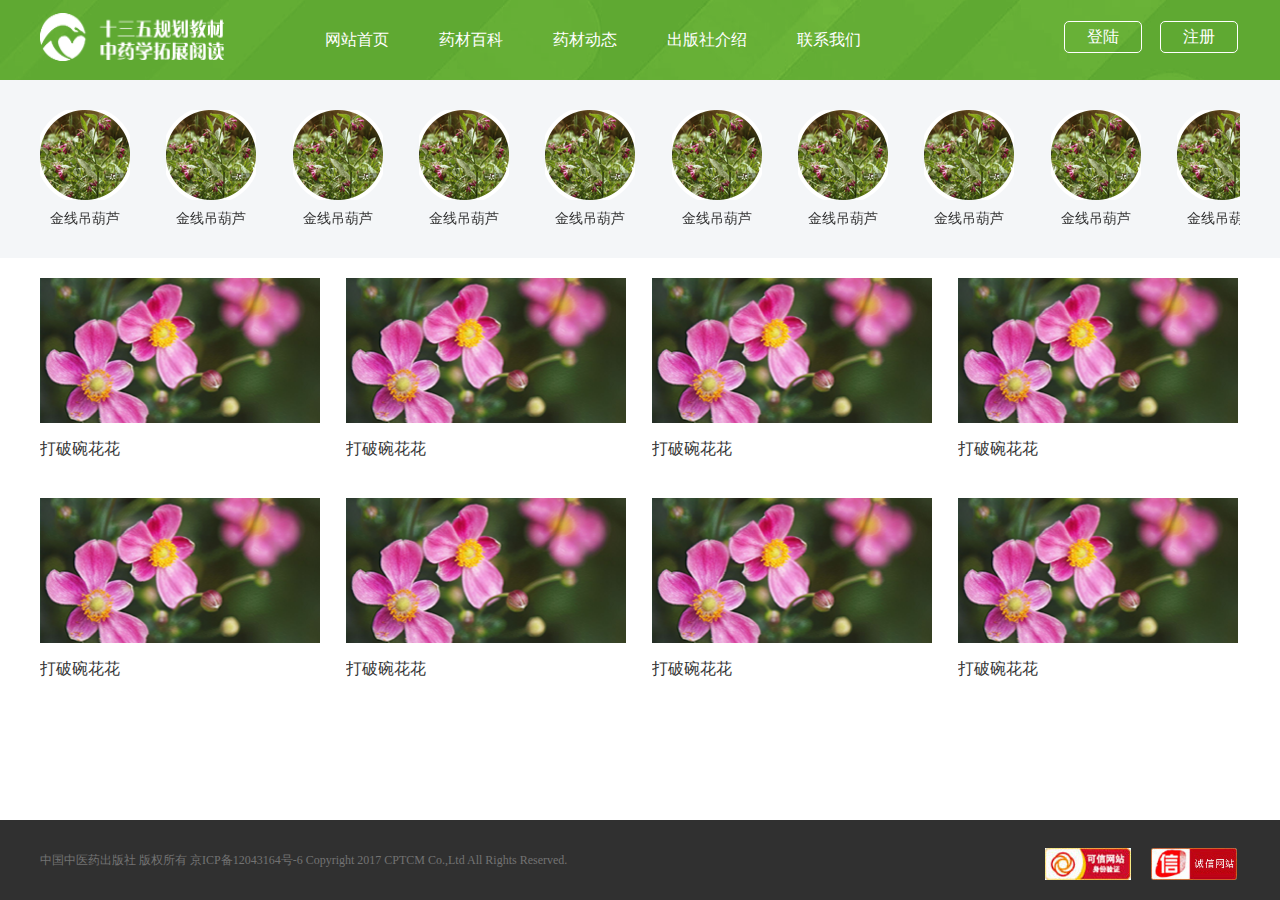
==== medicine_encyclopedia/html/classify.html @ 2a6968e8 "123" ====
<!DOCTYPE html>
<html lang="en">

<head>
    <meta charset="UTF-8">
    <meta name="viewport" content="width=device-width, initial-scale=1.0">
    <meta http-equiv="X-UA-Compatible" content="ie=edge">
    <title>中药百科-列表</title>
    <script src="../js/jquery-2.1.4.js"></script>
    <script src="../js/swiper.min.js"></script>
    <link rel="stylesheet" href="../css/swiper.min.css">
    <link rel="stylesheet" href="../css/index.css">
    <!-- 本页引入 -->
    <link rel="stylesheet" href="../css/classify.css">
</head>

<body>
    <div id="app_body">
        <div class="gong_top"></div>
        <div class="content">
            <!-- 导航 -->
            <div class="classify_top">
                <div class="classify_nav">
                    <div class="dynamic_content_swiper">
                        <div class="swiper-container swiper-container-horizontal swiper_container1">
                            <div class="swiper-wrapper">
                                <div class="swiper-slide swiper-slide-active swiper_slide">
                                    <a href="classify2.html">
                                        <div class="classify_nav_list">
                                            <img class="classify_nav_list_img" src="../img/classify/classify_04.png" alt="">
                                            <p>金线吊葫芦</p>
                                        </div>
                                    </a>
                                </div>
                                <div class="swiper-slide swiper_slide">
                                    <a href="classify2.html">
                                        <div class="classify_nav_list">
                                            <img class="classify_nav_list_img" src="../img/classify/classify_04.png" alt="">
                                            <p>金线吊葫芦</p>
                                        </div>
                                    </a>
                                </div>
                                <div class="swiper-slide swiper_slide">
                                    <a href="classify2.html">
                                        <div class="classify_nav_list">
                                            <img class="classify_nav_list_img" src="../img/classify/classify_04.png" alt="">
                                            <p>金线吊葫芦</p>
                                        </div>
                                    </a>
                                </div>
                                <div class="swiper-slide swiper_slide">
                                    <a href="classify2.html">
                                        <div class="classify_nav_list">
                                            <img class="classify_nav_list_img" src="../img/classify/classify_04.png" alt="">
                                            <p>金线吊葫芦</p>
                                        </div>
                                    </a>
                                </div>
                                <div class="swiper-slide swiper_slide">
                                    <a href="classify2.html">
                                        <div class="classify_nav_list">
                                            <img class="classify_nav_list_img" src="../img/classify/classify_04.png" alt="">
                                            <p>金线吊葫芦</p>
                                        </div>
                                    </a>
                                </div>
                                <div class="swiper-slide swiper_slide">
                                    <a href="classify2.html">
                                        <div class="classify_nav_list">
                                            <img class="classify_nav_list_img" src="../img/classify/classify_04.png" alt="">
                                            <p>金线吊葫芦</p>
                                        </div>
                                    </a>
                                </div>
                                <div class="swiper-slide swiper_slide">
                                    <a href="classify2.html">
                                        <div class="classify_nav_list">
                                            <img class="classify_nav_list_img" src="../img/classify/classify_04.png" alt="">
                                            <p>金线吊葫芦</p>
                                        </div>
                                    </a>
                                </div>
                                <div class="swiper-slide swiper_slide">
                                    <a href="classify2.html">
                                        <div class="classify_nav_list">
                                            <img class="classify_nav_list_img" src="../img/classify/classify_04.png" alt="">
                                            <p>金线吊葫芦</p>
                                        </div>
                                    </a>
                                </div>
                                <div class="swiper-slide swiper_slide">
                                    <a href="classify2.html">
                                        <div class="classify_nav_list">
                                            <img class="classify_nav_list_img" src="../img/classify/classify_04.png" alt="">
                                            <p>金线吊葫芦</p>
                                        </div>
                                    </a>
                                </div>
                                <div class="swiper-slide swiper_slide">
                                    <a href="classify2.html">
                                        <div class="classify_nav_list">
                                            <img class="classify_nav_list_img" src="../img/classify/classify_04.png" alt="">
                                            <p>金线吊葫芦</p>
                                        </div>
                                    </a>
                                </div>
                                <div class="swiper-slide swiper_slide">
                                    <a href="classify2.html">
                                        <div class="classify_nav_list">
                                            <img class="classify_nav_list_img" src="../img/classify/classify_04.png" alt="">
                                            <p>金线吊葫芦</p>
                                        </div>
                                    </a>
                                </div>
                                <div class="swiper-slide swiper_slide">
                                    <a href="classify2.html">
                                        <div class="classify_nav_list">
                                            <img class="classify_nav_list_img" src="../img/classify/classify_04.png" alt="">
                                            <p>金线吊葫芦</p>
                                        </div>
                                    </a>
                                </div>
                                <div class="swiper-slide swiper_slide">
                                    <a href="classify2.html">
                                        <div class="classify_nav_list">
                                            <img class="classify_nav_list_img" src="../img/classify/classify_04.png" alt="">
                                            <p>金线吊葫芦</p>
                                        </div>
                                    </a>
                                </div>
                                <div class="swiper-slide swiper_slide">
                                    <a href="classify2.html">
                                        <div class="classify_nav_list">
                                            <img class="classify_nav_list_img" src="../img/classify/classify_04.png" alt="">
                                            <p>金线吊葫芦</p>
                                        </div>
                                    </a>
                                </div>
                            </div>
                        </div>
                    </div>
                </div>
            </div>
            <!-- 分类 -->
            <div class="classify_classify">
                <a href="detail.html">
                    <div class="classify_classify_list">
                        <img class="classify_classify_img" src="../img/classify/classify_07.png" alt="">
                        <p class="classify_classify_p">
                            打破碗花花
                        </p>
                    </div>
                </a>
                <a href="detail.html">
                    <div class="classify_classify_list">
                        <img class="classify_classify_img" src="../img/classify/classify_07.png" alt="">
                        <p class="classify_classify_p">
                            打破碗花花
                        </p>
                    </div>
                </a>
                <a href="detail.html">
                    <div class="classify_classify_list">
                        <img class="classify_classify_img" src="../img/classify/classify_07.png" alt="">
                        <p class="classify_classify_p">
                            打破碗花花
                        </p>
                    </div>
                </a>
                <a href="detail.html">
                    <div class="classify_classify_list">
                        <img class="classify_classify_img" src="../img/classify/classify_07.png" alt="">
                        <p class="classify_classify_p">
                            打破碗花花
                        </p>
                    </div>
                </a>
                <a href="detail.html">
                    <div class="classify_classify_list">
                        <img class="classify_classify_img" src="../img/classify/classify_07.png" alt="">
                        <p class="classify_classify_p">
                            打破碗花花
                        </p>
                    </div>
                </a>
                <a href="detail.html">
                    <div class="classify_classify_list">
                        <img class="classify_classify_img" src="../img/classify/classify_07.png" alt="">
                        <p class="classify_classify_p">
                            打破碗花花
                        </p>
                    </div>
                </a>
                <a href="detail.html">
                    <div class="classify_classify_list">
                        <img class="classify_classify_img" src="../img/classify/classify_07.png" alt="">
                        <p class="classify_classify_p">
                            打破碗花花
                        </p>
                    </div>
                </a>
                <a href="detail.html">
                    <div class="classify_classify_list">
                        <img class="classify_classify_img" src="../img/classify/classify_07.png" alt="">
                        <p class="classify_classify_p">
                            打破碗花花
                        </p>
                    </div>
                </a>
            </div>
        </div>
        <div class="gong_bottom"></div>
    </div>

    <script src="../js/index.js"></script>

    <script src="../js/babel.js"></script>
    <script type="text/babel">
        window.onload = function (){
            var swiper = new Swiper('.swiper_container1', {
                slidesPerView: 9.5,
            });
        }
    </script>
</body>

</html>
---- medicine_encyclopedia/css/index.css ----
html,body{
    margin: 0;
    padding: 0;
}
a,p,h4,ul,li{
    list-style: none;
    margin: 0;
    padding: 0;
    text-decoration: none;
}
img{
    display: block;
}
#app_body{
    max-width: 1920px;
    min-width: 1200px;
    position: relative;
    display: flex;
    flex-direction: column;
    justify-content: center;
    align-items: center;
    overflow: hidden;
}
/* 头部 */
.content_top{
    width: 1920px;
}
.border_bottom {
    width: 110%;
    border-bottom: 1px solid #fff;
    display: block;
    position: absolute;
    bottom: -9px;
    margin-left: -5%;
    display: none;
}
.content_top_img{
    width: 1920px;
    height: 80px;
}
.top_content{
    width: 100%;
    height: 80px;
    position: absolute;
    top: 0;
}
.top_content_box_img{
    width: 185px;
    height: 48px;
    float: left;
    margin-top: 13px;
}
.top_content_box{
    width: 1200px;
    height: 78px;
    margin: 0 auto;
    position: absolute;
    top: 0;
    left: 360px;
}
.top_content_nav{
    width: 739px;
    float:left;
    margin-left: 100px;
    margin-top: 30px;
}
.top_nav_left{
    float: left;
    margin-right: 50px;
    font-size: 16px;
    color: #fff;
    cursor: pointer;
    position: relative;
}
.top_nav_left:hover .border_bottom{
    display: block;
}
.top_content_nav a:nth-last-of-type(1) .top_nav_left{
    margin-right: 0;
}
.denglu{
    width: 175px;
    height: 32px;
    float: left;
    margin-top: 21px;
}
.top_nav_right{
    display: block;
    width: 76px;
    height: 30px;
    line-height: 30px;
    text-align: center;
    float: left;
    margin-left: 18px;
    font-size: 16px;
    color: #fff;
    border: 1px solid #fff;
    border-radius: 5px;
    cursor: pointer
}
.denglu a:nth-of-type(1) .top_nav_right{
    margin-left: 0;
}
.top_nav_right:hover{
    background: rgba(255,255,255,0.3)
}
/* 底边 */
.content_bottom{
    width: 1920px;
    height: 80px;
    line-height: 80px;
    background: #303030;
    overflow: hidden;
}
.bottom_text{
    width: 1200px;
    height: 100%;
    margin: 0 auto;
}
.bottom_text>p{
    font-size: 12px;
    color: #737373;
    float: left;
}
.bottom_div{
    float: right;
    width: 195px;
    height: 33px;
    margin-top: 28px;
}
.bottom_div_img{
    margin-left: 20px;
    float: left
}
.bottom_div_img:nth-of-type(1){
    margin-left: 0;
}
---- medicine_encyclopedia/css/classify.css ----
.content{
    width: 100%;
}
.classify_top{
    width: 100%;
    background: #f4f6f8;
}
.classify_nav{
    width: 1200px;
    height: 125px;
    padding: 30px 0 23px;
    margin: 0 auto;
}
.classify_nav2{
    width: 1200px;
    margin: 0 auto;
    height: 80px;
    font-size: 24px;
    color: #333;
    line-height: 80px;
}
.classify_nav_list{
    width: 90px;
    height: 120px;
    text-align: center;
}
.classify_nav_list_img{
    width: 90px;
    height: 90px;
    margin-bottom: 10px;
}
.classify_nav_list>p{
    font-size: 14px;
    color: #333333;
    overflow: hidden;
    white-space: nowrap;
    text-overflow: ellipsis;
    width: 100%;

}
.classify_nav_list:hover p{
    color: #4aa313;
}
/* 分类 */
.classify_classify{
    width: 1200px;
    margin: 0 auto;
}
.classify_classify>a:nth-of-type(4n) .classify_classify_list{
    margin-right: 0;
}
.classify_classify_list{
    width: 280px;
    height: 200px;
    padding-top: 20px;
    float: left;
    margin-right: 26px;
}
.classify_classify_img{
    width: 280px;
    height: 145px;
}
.classify_classify_p{
    width: 280px;
    height: 45px;
    overflow: hidden;
    font-size: 16px;
    color: #333;
    margin-top: 16px;
}
.classify_classify_list:hover .classify_classify_p{
    color: #4aa313;
}
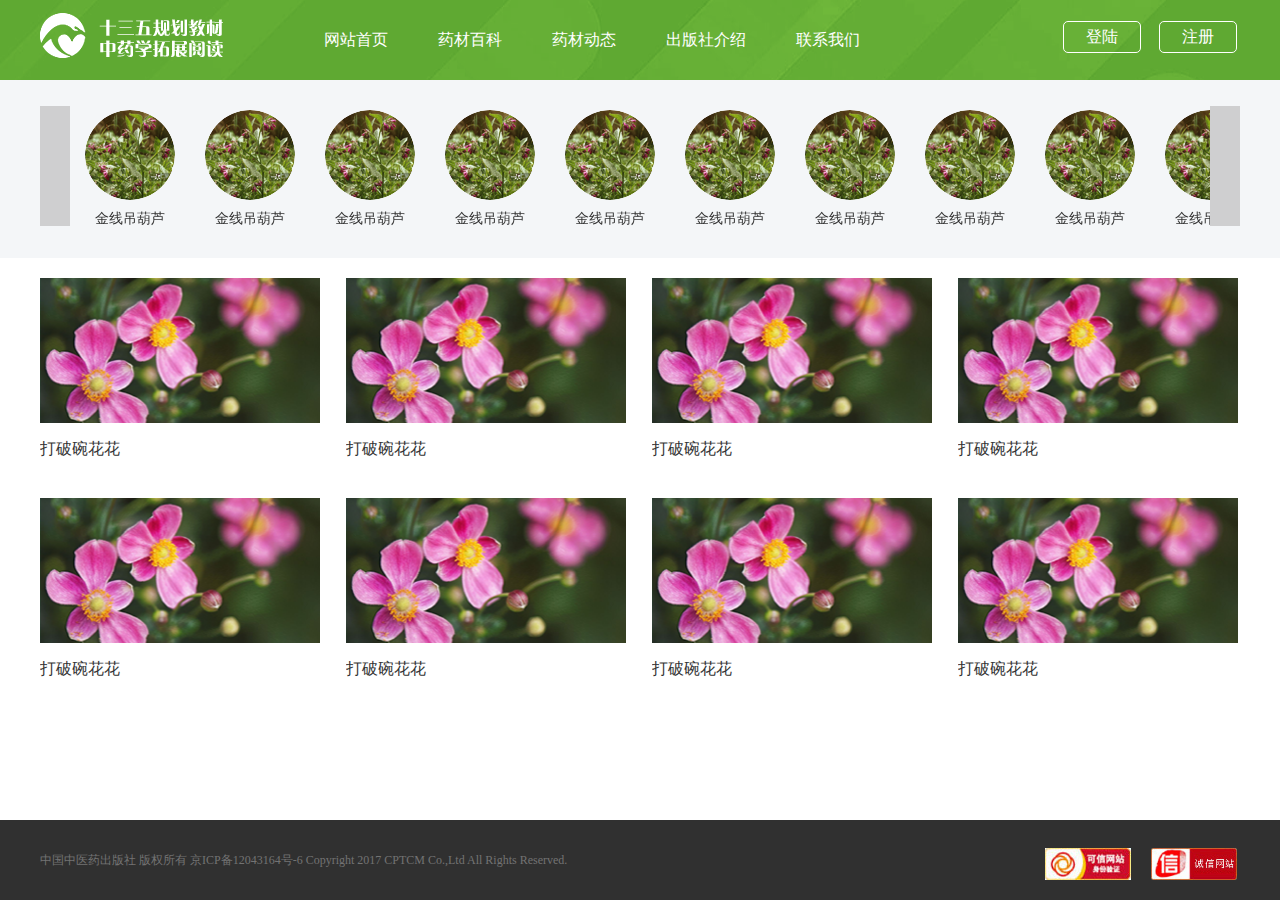
==== commit 01623ad6: "123" ====
--- a/medicine_encyclopedia/html/classify.html
+++ b/medicine_encyclopedia/html/classify.html
@@ -11,6 +11,7 @@
     <link rel="stylesheet" href="../css/swiper.min.css">
     <link rel="stylesheet" href="../css/index.css">
     <!-- 本页引入 -->
+    <link rel="stylesheet" href="../css/iconfont.css">
     <link rel="stylesheet" href="../css/classify.css">
 </head>
 
@@ -27,115 +28,149 @@
                                 <div class="swiper-slide swiper-slide-active swiper_slide">
                                     <a href="classify2.html">
                                         <div class="classify_nav_list">
-                                            <img class="classify_nav_list_img" src="../img/classify/classify_04.png" alt="">
-                                            <p>金线吊葫芦</p>
-                                        </div>
-                                    </a>
-                                </div>
-                                <div class="swiper-slide swiper_slide">
-                                    <a href="classify2.html">
-                                        <div class="classify_nav_list">
-                                            <img class="classify_nav_list_img" src="../img/classify/classify_04.png" alt="">
-                                            <p>金线吊葫芦</p>
-                                        </div>
-                                    </a>
-                                </div>
-                                <div class="swiper-slide swiper_slide">
-                                    <a href="classify2.html">
-                                        <div class="classify_nav_list">
-                                            <img class="classify_nav_list_img" src="../img/classify/classify_04.png" alt="">
-                                            <p>金线吊葫芦</p>
-                                        </div>
-                                    </a>
-                                </div>
-                                <div class="swiper-slide swiper_slide">
-                                    <a href="classify2.html">
-                                        <div class="classify_nav_list">
-                                            <img class="classify_nav_list_img" src="../img/classify/classify_04.png" alt="">
-                                            <p>金线吊葫芦</p>
-                                        </div>
-                                    </a>
-                                </div>
-                                <div class="swiper-slide swiper_slide">
-                                    <a href="classify2.html">
-                                        <div class="classify_nav_list">
-                                            <img class="classify_nav_list_img" src="../img/classify/classify_04.png" alt="">
-                                            <p>金线吊葫芦</p>
-                                        </div>
-                                    </a>
-                                </div>
-                                <div class="swiper-slide swiper_slide">
-                                    <a href="classify2.html">
-                                        <div class="classify_nav_list">
-                                            <img class="classify_nav_list_img" src="../img/classify/classify_04.png" alt="">
-                                            <p>金线吊葫芦</p>
-                                        </div>
-                                    </a>
-                                </div>
-                                <div class="swiper-slide swiper_slide">
-                                    <a href="classify2.html">
-                                        <div class="classify_nav_list">
-                                            <img class="classify_nav_list_img" src="../img/classify/classify_04.png" alt="">
-                                            <p>金线吊葫芦</p>
-                                        </div>
-                                    </a>
-                                </div>
-                                <div class="swiper-slide swiper_slide">
-                                    <a href="classify2.html">
-                                        <div class="classify_nav_list">
-                                            <img class="classify_nav_list_img" src="../img/classify/classify_04.png" alt="">
-                                            <p>金线吊葫芦</p>
-                                        </div>
-                                    </a>
-                                </div>
-                                <div class="swiper-slide swiper_slide">
-                                    <a href="classify2.html">
-                                        <div class="classify_nav_list">
-                                            <img class="classify_nav_list_img" src="../img/classify/classify_04.png" alt="">
-                                            <p>金线吊葫芦</p>
-                                        </div>
-                                    </a>
-                                </div>
-                                <div class="swiper-slide swiper_slide">
-                                    <a href="classify2.html">
-                                        <div class="classify_nav_list">
-                                            <img class="classify_nav_list_img" src="../img/classify/classify_04.png" alt="">
-                                            <p>金线吊葫芦</p>
-                                        </div>
-                                    </a>
-                                </div>
-                                <div class="swiper-slide swiper_slide">
-                                    <a href="classify2.html">
-                                        <div class="classify_nav_list">
-                                            <img class="classify_nav_list_img" src="../img/classify/classify_04.png" alt="">
-                                            <p>金线吊葫芦</p>
-                                        </div>
-                                    </a>
-                                </div>
-                                <div class="swiper-slide swiper_slide">
-                                    <a href="classify2.html">
-                                        <div class="classify_nav_list">
-                                            <img class="classify_nav_list_img" src="../img/classify/classify_04.png" alt="">
-                                            <p>金线吊葫芦</p>
-                                        </div>
-                                    </a>
-                                </div>
-                                <div class="swiper-slide swiper_slide">
-                                    <a href="classify2.html">
-                                        <div class="classify_nav_list">
-                                            <img class="classify_nav_list_img" src="../img/classify/classify_04.png" alt="">
-                                            <p>金线吊葫芦</p>
-                                        </div>
-                                    </a>
-                                </div>
-                                <div class="swiper-slide swiper_slide">
-                                    <a href="classify2.html">
-                                        <div class="classify_nav_list">
-                                            <img class="classify_nav_list_img" src="../img/classify/classify_04.png" alt="">
-                                            <p>金线吊葫芦</p>
-                                        </div>
-                                    </a>
-                                </div>
+                                            <div class="classify_nav_list_img_box">
+                                                <img class="classify_nav_list_img" src="../img/classify/classify_04.png" alt="">
+                                            </div>
+                                            <p>金线吊葫芦</p>
+                                        </div>
+                                    </a>
+                                </div>
+                                <div class="swiper-slide swiper_slide">
+                                    <a href="classify2.html">
+                                        <div class="classify_nav_list">
+                                            <div class="classify_nav_list_img_box">
+                                                <img class="classify_nav_list_img" src="../img/classify/classify_04.png" alt="">
+                                            </div>
+                                            <p>金线吊葫芦</p>
+                                        </div>
+                                    </a>
+                                </div>
+                                <div class="swiper-slide swiper_slide">
+                                    <a href="classify2.html">
+                                        <div class="classify_nav_list">
+                                            <div class="classify_nav_list_img_box">
+                                                <img class="classify_nav_list_img" src="../img/classify/classify_04.png" alt="">
+                                            </div>
+                                            <p>金线吊葫芦</p>
+                                        </div>
+                                    </a>
+                                </div>
+                                <div class="swiper-slide swiper_slide">
+                                    <a href="classify2.html">
+                                        <div class="classify_nav_list">
+                                            <div class="classify_nav_list_img_box">
+                                                <img class="classify_nav_list_img" src="../img/classify/classify_04.png" alt="">
+                                            </div>
+                                            <p>金线吊葫芦</p>
+                                        </div>
+                                    </a>
+                                </div>
+                                <div class="swiper-slide swiper_slide">
+                                    <a href="classify2.html">
+                                        <div class="classify_nav_list">
+                                            <div class="classify_nav_list_img_box">
+                                                <img class="classify_nav_list_img" src="../img/classify/classify_04.png" alt="">
+                                            </div>
+                                            <p>金线吊葫芦</p>
+                                        </div>
+                                    </a>
+                                </div>
+                                <div class="swiper-slide swiper_slide">
+                                    <a href="classify2.html">
+                                        <div class="classify_nav_list">
+                                            <div class="classify_nav_list_img_box">
+                                                <img class="classify_nav_list_img" src="../img/classify/classify_04.png" alt="">
+                                            </div>
+                                            <p>金线吊葫芦</p>
+                                        </div>
+                                    </a>
+                                </div>
+                                <div class="swiper-slide swiper_slide">
+                                    <a href="classify2.html">
+                                        <div class="classify_nav_list">
+                                            <div class="classify_nav_list_img_box">
+                                                <img class="classify_nav_list_img" src="../img/classify/classify_04.png" alt="">
+                                            </div>
+                                            <p>金线吊葫芦</p>
+                                        </div>
+                                    </a>
+                                </div>
+                                <div class="swiper-slide swiper_slide">
+                                    <a href="classify2.html">
+                                        <div class="classify_nav_list">
+                                            <div class="classify_nav_list_img_box">
+                                                <img class="classify_nav_list_img" src="../img/classify/classify_04.png" alt="">
+                                            </div>
+                                            <p>金线吊葫芦</p>
+                                        </div>
+                                    </a>
+                                </div>
+                                <div class="swiper-slide swiper_slide">
+                                    <a href="classify2.html">
+                                        <div class="classify_nav_list">
+                                            <div class="classify_nav_list_img_box">
+                                                <img class="classify_nav_list_img" src="../img/classify/classify_04.png" alt="">
+                                            </div>
+                                            <p>金线吊葫芦</p>
+                                        </div>
+                                    </a>
+                                </div>
+                                <div class="swiper-slide swiper_slide">
+                                    <a href="classify2.html">
+                                        <div class="classify_nav_list">
+                                            <div class="classify_nav_list_img_box">
+                                                <img class="classify_nav_list_img" src="../img/classify/classify_04.png" alt="">
+                                            </div>
+                                            <p>金线吊葫芦</p>
+                                        </div>
+                                    </a>
+                                </div>
+                                <div class="swiper-slide swiper_slide">
+                                    <a href="classify2.html">
+                                        <div class="classify_nav_list">
+                                            <div class="classify_nav_list_img_box">
+                                                <img class="classify_nav_list_img" src="../img/classify/classify_04.png" alt="">
+                                            </div>
+                                            <p>金线吊葫芦</p>
+                                        </div>
+                                    </a>
+                                </div>
+                                <div class="swiper-slide swiper_slide">
+                                    <a href="classify2.html">
+                                        <div class="classify_nav_list">
+                                            <div class="classify_nav_list_img_box">
+                                                <img class="classify_nav_list_img" src="../img/classify/classify_04.png" alt="">
+                                            </div>
+                                            <p>金线吊葫芦</p>
+                                        </div>
+                                    </a>
+                                </div>
+                                <div class="swiper-slide swiper_slide">
+                                    <a href="classify2.html">
+                                        <div class="classify_nav_list">
+                                            <div class="classify_nav_list_img_box">
+                                                <img class="classify_nav_list_img" src="../img/classify/classify_04.png" alt="">
+                                            </div>
+                                            <p>金线吊葫芦</p>
+                                        </div>
+                                    </a>
+                                </div>
+                                <div class="swiper-slide swiper_slide">
+                                    <a href="classify2.html">
+                                        <div class="classify_nav_list">
+                                            <div class="classify_nav_list_img_box">
+                                                <img class="classify_nav_list_img" src="../img/classify/classify_04.png" alt="">
+                                            </div>
+                                            <p>金线吊葫芦</p>
+                                        </div>
+                                    </a>
+                                </div>
+                            </div>
+                            <div class="swiper-button-next iconfont" tabindex="0" role="button" aria-label="Next slide">
+                                &#xe6a7;
+                            </div>
+                            <div class="swiper-button-prev iconfont" tabindex="0" role="button" aria-label="Previous slide">
+                                &#xe697;
                             </div>
                         </div>
                     </div>
@@ -145,63 +180,79 @@
             <div class="classify_classify">
                 <a href="detail.html">
                     <div class="classify_classify_list">
-                        <img class="classify_classify_img" src="../img/classify/classify_07.png" alt="">
-                        <p class="classify_classify_p">
-                            打破碗花花
-                        </p>
-                    </div>
-                </a>
-                <a href="detail.html">
-                    <div class="classify_classify_list">
-                        <img class="classify_classify_img" src="../img/classify/classify_07.png" alt="">
-                        <p class="classify_classify_p">
-                            打破碗花花
-                        </p>
-                    </div>
-                </a>
-                <a href="detail.html">
-                    <div class="classify_classify_list">
-                        <img class="classify_classify_img" src="../img/classify/classify_07.png" alt="">
-                        <p class="classify_classify_p">
-                            打破碗花花
-                        </p>
-                    </div>
-                </a>
-                <a href="detail.html">
-                    <div class="classify_classify_list">
-                        <img class="classify_classify_img" src="../img/classify/classify_07.png" alt="">
-                        <p class="classify_classify_p">
-                            打破碗花花
-                        </p>
-                    </div>
-                </a>
-                <a href="detail.html">
-                    <div class="classify_classify_list">
-                        <img class="classify_classify_img" src="../img/classify/classify_07.png" alt="">
-                        <p class="classify_classify_p">
-                            打破碗花花
-                        </p>
-                    </div>
-                </a>
-                <a href="detail.html">
-                    <div class="classify_classify_list">
-                        <img class="classify_classify_img" src="../img/classify/classify_07.png" alt="">
-                        <p class="classify_classify_p">
-                            打破碗花花
-                        </p>
-                    </div>
-                </a>
-                <a href="detail.html">
-                    <div class="classify_classify_list">
-                        <img class="classify_classify_img" src="../img/classify/classify_07.png" alt="">
-                        <p class="classify_classify_p">
-                            打破碗花花
-                        </p>
-                    </div>
-                </a>
-                <a href="detail.html">
-                    <div class="classify_classify_list">
-                        <img class="classify_classify_img" src="../img/classify/classify_07.png" alt="">
+                        <div class="classify_classify_img_box">
+                            <img class="classify_classify_img" src="../img/classify/classify_07.png" alt="">
+                        </div>
+                        <p class="classify_classify_p">
+                            打破碗花花
+                        </p>
+                    </div>
+                </a>
+                <a href="detail.html">
+                    <div class="classify_classify_list">
+                        <div class="classify_classify_img_box">
+                            <img class="classify_classify_img" src="../img/classify/classify_07.png" alt="">
+                        </div>
+                        <p class="classify_classify_p">
+                            打破碗花花
+                        </p>
+                    </div>
+                </a>
+                <a href="detail.html">
+                    <div class="classify_classify_list">
+                        <div class="classify_classify_img_box">
+                            <img class="classify_classify_img" src="../img/classify/classify_07.png" alt="">
+                        </div>
+                        <p class="classify_classify_p">
+                            打破碗花花
+                        </p>
+                    </div>
+                </a>
+                <a href="detail.html">
+                    <div class="classify_classify_list">
+                        <div class="classify_classify_img_box">
+                            <img class="classify_classify_img" src="../img/classify/classify_07.png" alt="">
+                        </div>
+                        <p class="classify_classify_p">
+                            打破碗花花
+                        </p>
+                    </div>
+                </a>
+                <a href="detail.html">
+                    <div class="classify_classify_list">
+                        <div class="classify_classify_img_box">
+                            <img class="classify_classify_img" src="../img/classify/classify_07.png" alt="">
+                        </div>
+                        <p class="classify_classify_p">
+                            打破碗花花
+                        </p>
+                    </div>
+                </a>
+                <a href="detail.html">
+                    <div class="classify_classify_list">
+                        <div class="classify_classify_img_box">
+                            <img class="classify_classify_img" src="../img/classify/classify_07.png" alt="">
+                        </div>
+                        <p class="classify_classify_p">
+                            打破碗花花
+                        </p>
+                    </div>
+                </a>
+                <a href="detail.html">
+                    <div class="classify_classify_list">
+                        <div class="classify_classify_img_box">
+                            <img class="classify_classify_img" src="../img/classify/classify_07.png" alt="">
+                        </div>
+                        <p class="classify_classify_p">
+                            打破碗花花
+                        </p>
+                    </div>
+                </a>
+                <a href="detail.html">
+                    <div class="classify_classify_list">
+                        <div class="classify_classify_img_box">
+                            <img class="classify_classify_img" src="../img/classify/classify_07.png" alt="">
+                        </div>
                         <p class="classify_classify_p">
                             打破碗花花
                         </p>
@@ -219,6 +270,10 @@
         window.onload = function (){
             var swiper = new Swiper('.swiper_container1', {
                 slidesPerView: 9.5,
+                navigation: {
+                nextEl: '.swiper-button-next',
+                prevEl: '.swiper-button-prev',
+            },
             });
         }
     </script>
--- a/medicine_encyclopedia/css/index.css
+++ b/medicine_encyclopedia/css/index.css
@@ -10,6 +10,7 @@
 }
 img{
     display: block;
+    border: none;
 }
 #app_body{
     max-width: 1920px;
@@ -20,6 +21,7 @@
     justify-content: center;
     align-items: center;
     overflow: hidden;
+    font-family: 微软雅黑;
 }
 /* 头部 */
 .content_top{
@@ -27,7 +29,7 @@
 }
 .border_bottom {
     width: 110%;
-    border-bottom: 1px solid #fff;
+    border-bottom: 2px solid #fff;
     display: block;
     position: absolute;
     bottom: -9px;
@@ -45,8 +47,8 @@
     top: 0;
 }
 .top_content_box_img{
-    width: 185px;
-    height: 48px;
+    width: 184px;
+    height: 45px;
     float: left;
     margin-top: 13px;
 }
--- a/medicine_encyclopedia/css/iconfont.css
+++ b/medicine_encyclopedia/css/iconfont.css
@@ -0,0 +1,14 @@
+@font-face {
+    font-family: 'iconfont';  /* project id 702398 */
+    src: url('//at.alicdn.com/t/font_702398_f4pvq5ynskqhbyb9.eot');
+    src: url('//at.alicdn.com/t/font_702398_f4pvq5ynskqhbyb9.eot?#iefix') format('embedded-opentype'),
+    url('//at.alicdn.com/t/font_702398_f4pvq5ynskqhbyb9.woff') format('woff'),
+    url('//at.alicdn.com/t/font_702398_f4pvq5ynskqhbyb9.ttf') format('truetype'),
+    url('//at.alicdn.com/t/font_702398_f4pvq5ynskqhbyb9.svg#iconfont') format('svg');
+}
+.iconfont {
+    font-family:"iconfont" !important;
+    font-style:normal;
+    -webkit-font-smoothing: antialiased;
+    -moz-osx-font-smoothing: grayscale;
+}--- a/medicine_encyclopedia/css/classify.css
+++ b/medicine_encyclopedia/css/classify.css
@@ -10,6 +10,7 @@
     height: 125px;
     padding: 30px 0 23px;
     margin: 0 auto;
+    overflow: hidden;
 }
 .classify_nav2{
     width: 1200px;
@@ -23,11 +24,20 @@
     width: 90px;
     height: 120px;
     text-align: center;
+    display: inline-block;
+}
+.classify_nav_list_img_box,.classify_nav_list_img{
+    width: 90px;
+    height: 90px;
+    border-radius: 50%;
+    
+}
+.classify_nav_list_img_box{
+    overflow: hidden;
+    margin-bottom: 10px;
 }
 .classify_nav_list_img{
-    width: 90px;
-    height: 90px;
-    margin-bottom: 10px;
+    transition: all .2s;
 }
 .classify_nav_list>p{
     font-size: 14px;
@@ -40,6 +50,11 @@
 }
 .classify_nav_list:hover p{
     color: #4aa313;
+}
+.classify_nav_list:hover .classify_nav_list_img{
+    width: 110px;
+    height: 110px;
+    margin: -10px 0 0 -10px;
 }
 /* 分类 */
 .classify_classify{
@@ -56,9 +71,13 @@
     float: left;
     margin-right: 26px;
 }
-.classify_classify_img{
+.classify_classify_img,.classify_classify_img_box{
     width: 280px;
     height: 145px;
+    transition: all .2s;
+}
+.classify_classify_img_box{
+    overflow: hidden;
 }
 .classify_classify_p{
     width: 280px;
@@ -70,4 +89,49 @@
 }
 .classify_classify_list:hover .classify_classify_p{
     color: #4aa313;
-}+}
+.classify_classify_list:hover .classify_classify_img{
+    width: 300px;
+    height: 156px;
+    margin: -6px 0 0 -6px;
+}
+/* 轮播切换 */
+.swiper-button-next,.swiper-button-prev{
+    width: 30px;
+    height: 120px;
+    background: #cfcfd0;
+    top: 18px;
+    line-height: 120px;
+    font-size: 30px;
+    color: #fff;
+    cursor: pointer;
+    text-align: center;
+}
+.swiper-button-next:hover,.swiper-button-prev:hover{
+    background: #4aa313;
+}
+.swiper-button-prev{
+    left: -30px;
+}
+.swiper-button-next{
+    right: -30px;
+}
+.swiper-button-disabled{
+    opacity: 1 !important;
+}
+.swiper-container{
+    width: 1140px;
+    overflow: inherit;
+}
+.swiper-slide>a{
+    display: block;
+    text-align: center;
+}
+.swiper-button-disabled{
+    opacity: 1;
+     cursor: pointer !important;
+    pointer-events: auto !important;
+}
+
+
+
